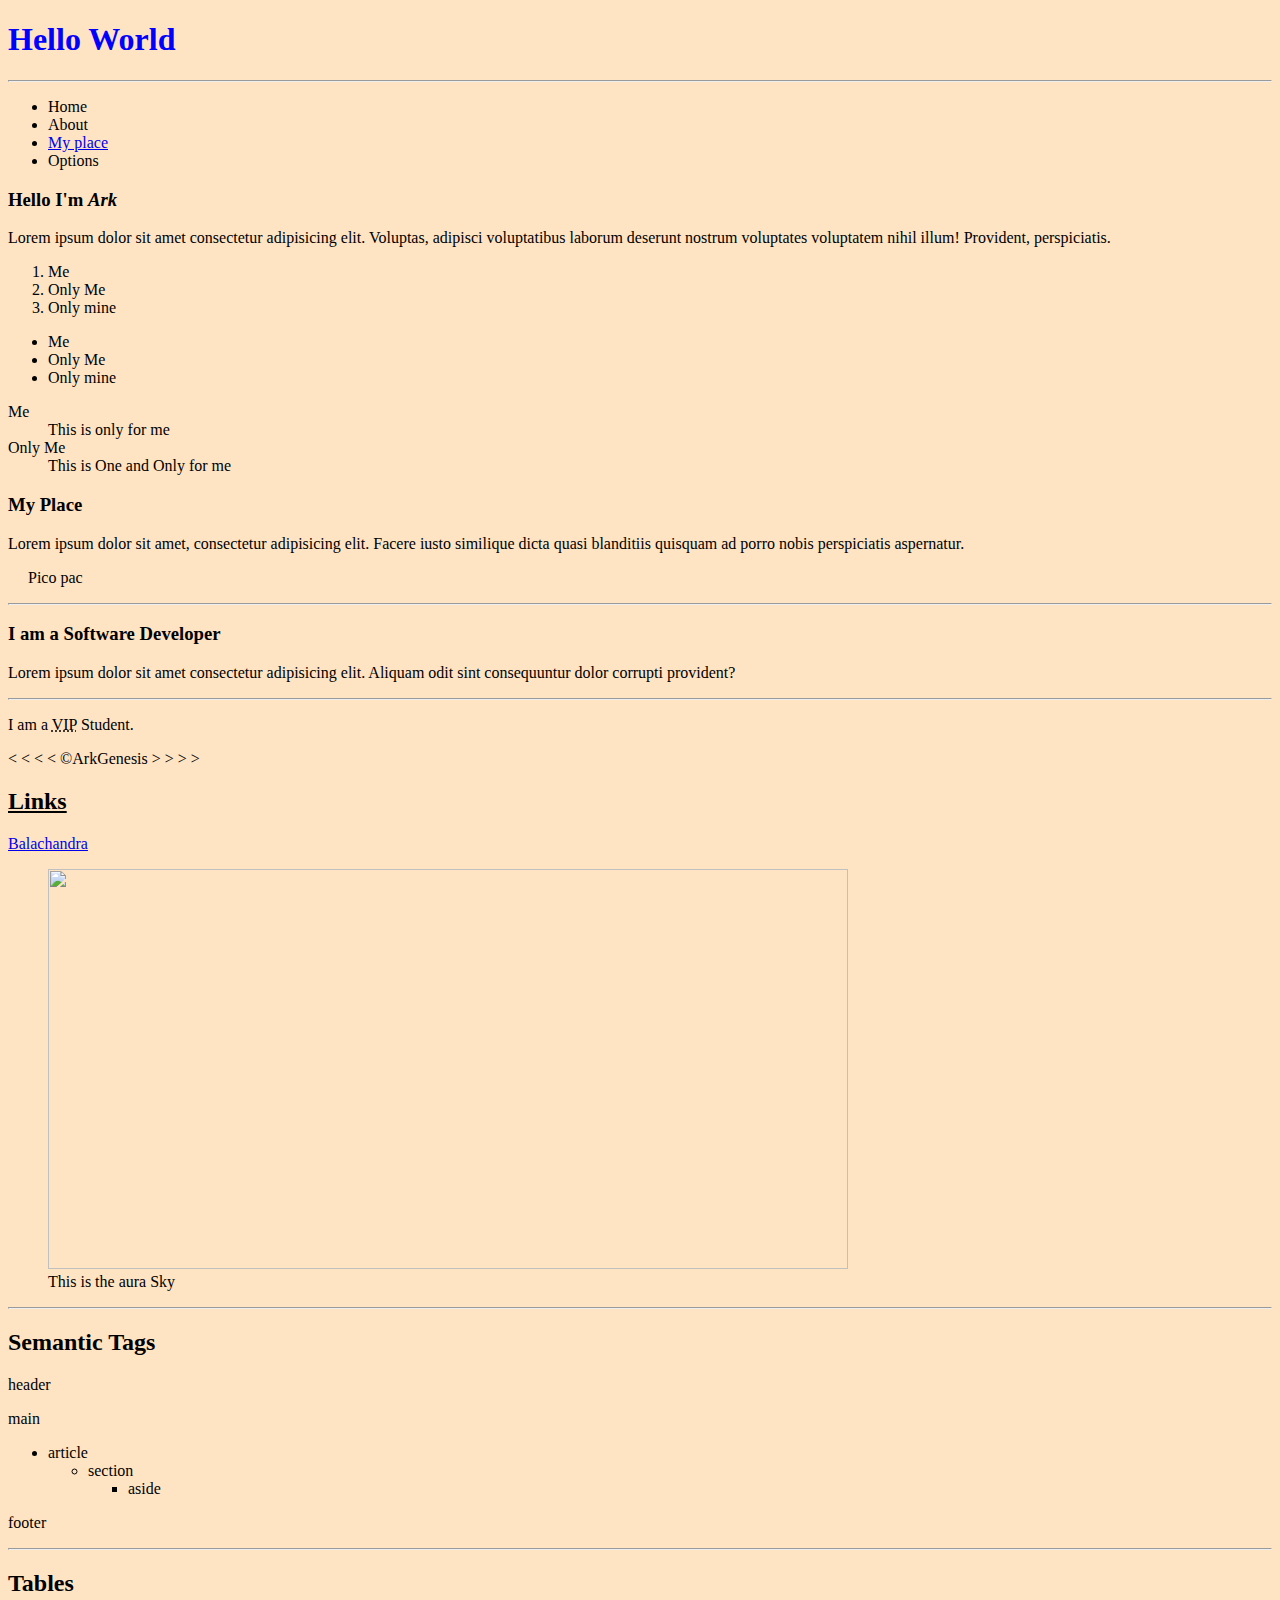
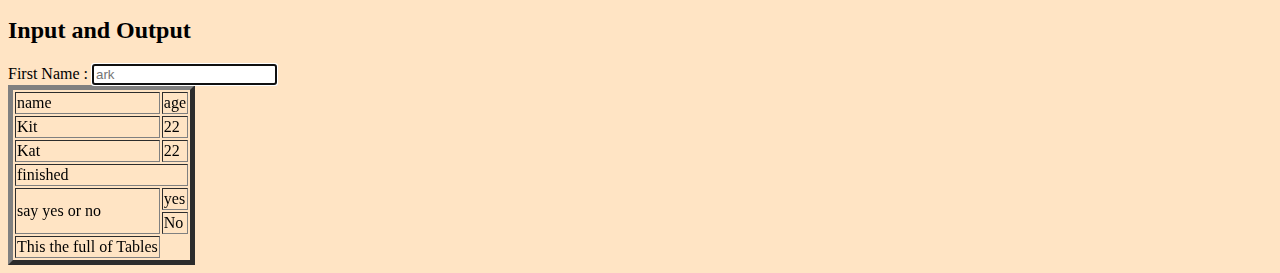
==== files/index.html @ e8be1307 "new files folder is add to the github" ====
<!DOCTYPE html>
<html lang="en">
<head>
    <meta charset="UTF-8">
    <meta name="viewport" content="width=device-width, initial-scale=1.0">
    <title>Html Learning</title>
    <link rel="stylesheet" href="./style.css">
</head>
<body>
    <header>
        <h1>Hello World</h1>

    <hr>

    <nav>
        <ul>
            <li>Home</li>
            <li>About</li>
            <li><a href="#place">My place</a></li>
            <li>Options</li>
        </ul>
    </nav>
    </header>

    <main>
        <h3>Hello I'm <em>Ark</em></h3>
    <p>Lorem ipsum dolor sit amet consectetur adipisicing elit. Voluptas, adipisci voluptatibus laborum deserunt nostrum voluptates voluptatem nihil illum! Provident, perspiciatis.</p>
    <ol>
        <li>Me </li>
        <li>Only Me</li>
        <li>Only mine</li>
    </ol>

    <ul>
        <li>Me </li>
        <li>Only Me</li>
        <li>Only mine</li>
    </ul>

    <dl>
       <dt>Me</dt>
       <dd>This is only for me</dd>
       
       <dt>Only Me</dt>
       <dd>This is One and Only for me</dd>
    </dl>

    <section id="place"></section>
    <h3>My Place</h3>
    <p>Lorem ipsum dolor sit amet, consectetur adipisicing elit. Facere iusto similique dicta quasi blanditiis quisquam ad porro nobis perspiciatis aspernatur.</p>
    <p> &nbsp;&nbsp;&nbsp;&nbsp; Pico pac</p>
    
    <hr>

    <h3>I am a Software Developer</h3>
    <p>Lorem ipsum dolor sit amet consectetur adipisicing elit. Aliquam odit sint consequuntur dolor corrupti provident?</p>

    <hr>

    <p>I am  a <abbr title="Velai Illa Pattathaari">VIP</abbr> Student.</p>

    <p> &lt; &lt; &lt; &lt; &copy;ArkGenesis &gt; &gt; &gt; &gt;</p>
    </main>

    <footer>
        <h2><u>Links</u></h2>
    <a href="https://www.youtube.com/watch?v=tfN9gPFmUfA&list=PLla-GdVgzZZV-z0Gxc7rkrV4cuqYSNZMy&index=3">Balachandra</a>
    <figure>
        <img src="/Demo/pexels-visit-greenland-108649-360912.jpg" alt="" loading="lazy" width="800px" height="400px">
        <figcaption>This is the aura Sky</figcaption>
    </figure>

    <hr>

    </footer>

    <h2>Semantic Tags</h2>
    <p>header</p>
    <p>main <br>
        <ul>
            <li>article <ul>
                <li>section <ul>
                    <li>aside</li>
                </ul></li>
            </ul></li>
        </ul>
    </p>
    <p>footer</p>

    <hr>

    <h2>Tables</h2>

    <table border="5px">
        <thead>
            <tr>
                <td>name</td>
                <td>age</td>
            </tr>
        </thead>
        <tbody>
            <tr>
                <td>Kit</td>
                <td>22</td>
            </tr>
            <tr>
                <td>Kat</td>
                <td>22</td>
            </tr>
            <tr>
                <td colspan="2">finished</td>
            </tr>
            <tr>
                <td rowspan="2">say yes or no</td>
                <td>yes</td>
            </tr>
            <tr>
                <td>No</td>
            </tr>
        </tbody>
        <tfoot>
            <tr>
                <td>This the full of Tables</td>
            </tr>
        </tfoot>

        <h2>Input and Output</h2>

        <label for="first_name"> First Name : </label>
        <input type="text" name="first name" id="first name" placeholder="ark" autocomplete="on" autofocus required>
</body>
</html>
---- files/style.css ----
body{
    background-color: bisque;
}

h1{
    color: blue;
}
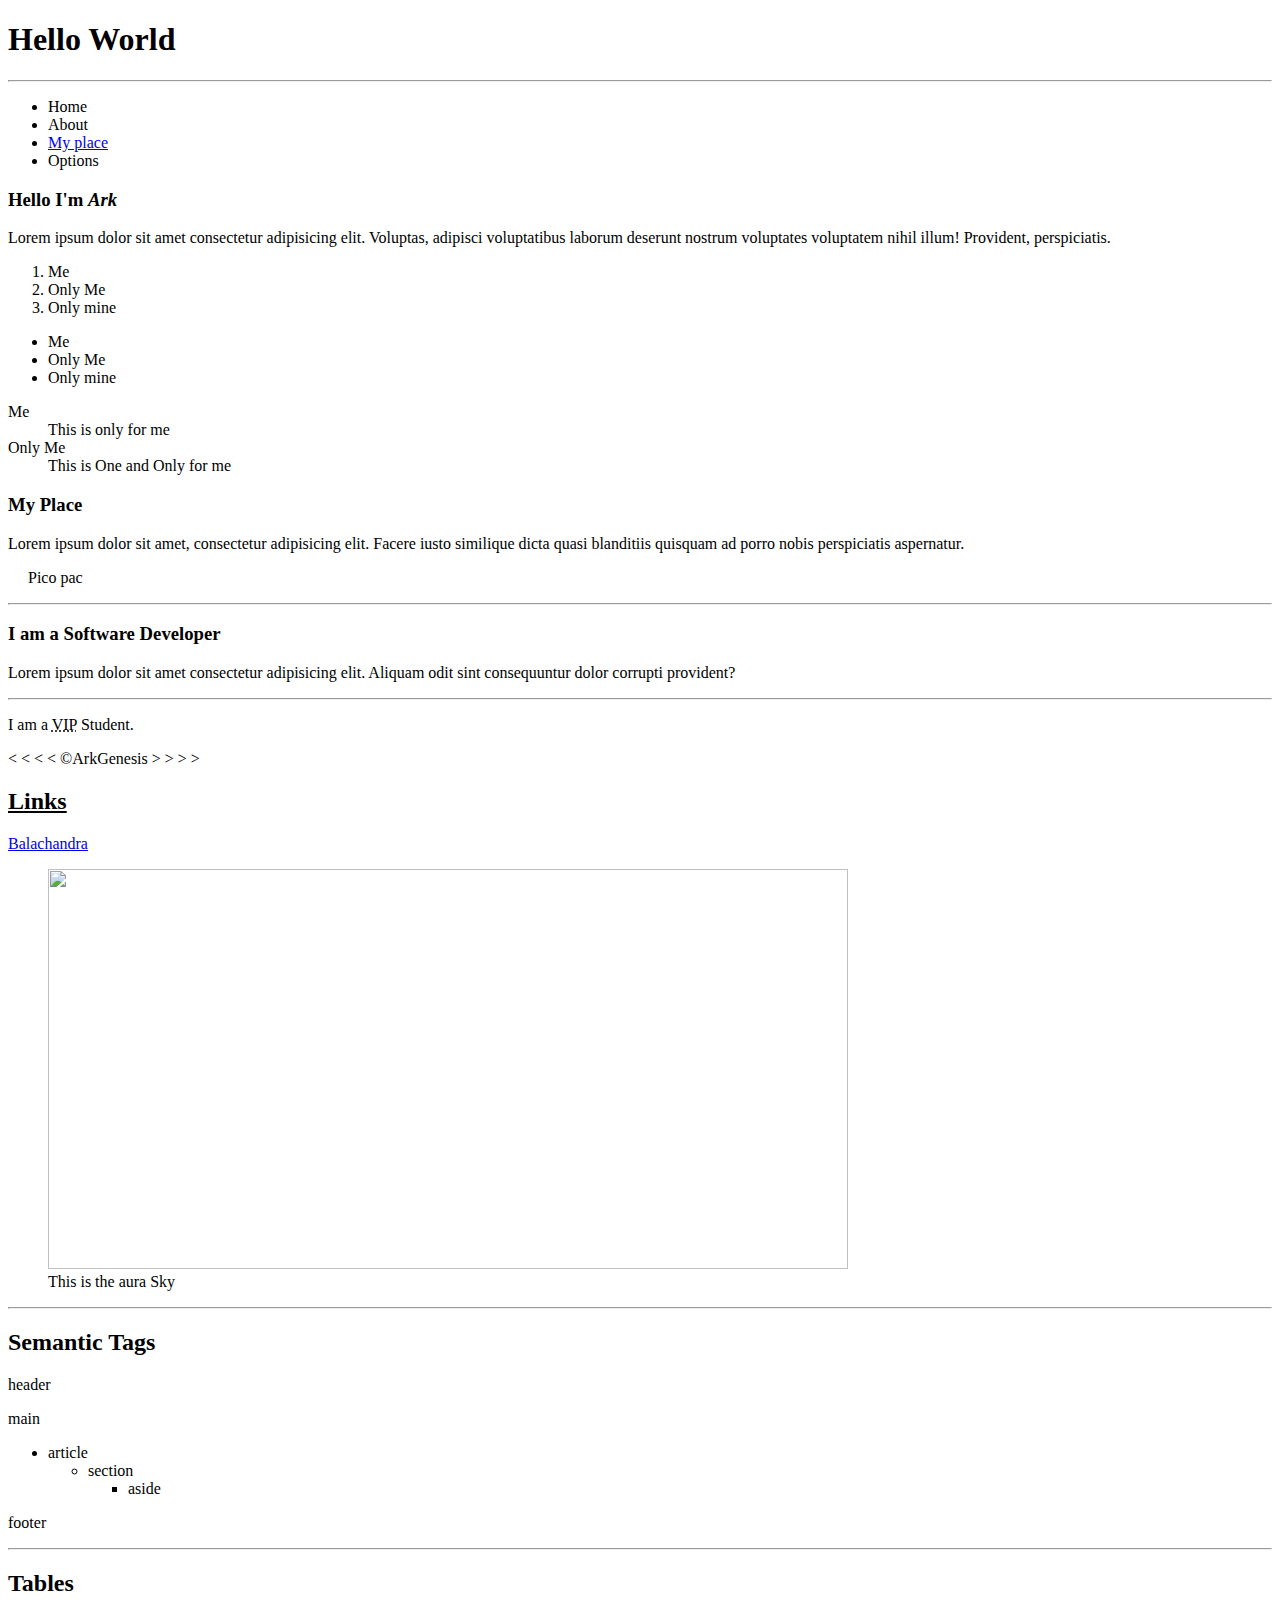
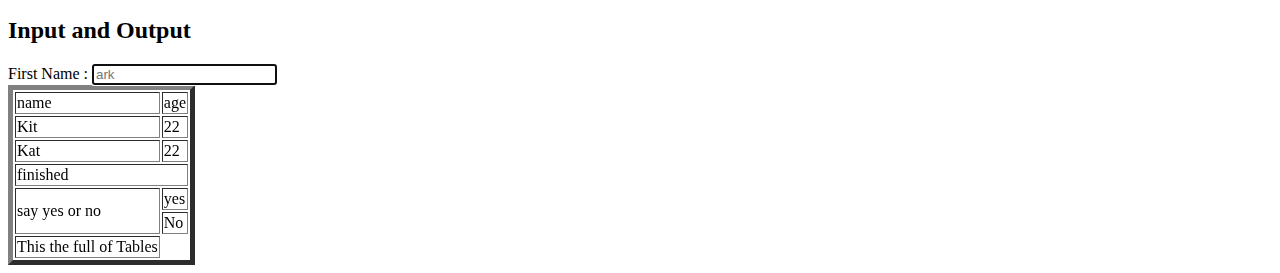
==== commit a3f38efd: "new files added" ====
--- a/files/index.html
+++ b/files/index.html
@@ -4,7 +4,7 @@
     <meta charset="UTF-8">
     <meta name="viewport" content="width=device-width, initial-scale=1.0">
     <title>Html Learning</title>
-    <link rel="stylesheet" href="./style.css">
+    
 </head>
 <body>
     <header>
